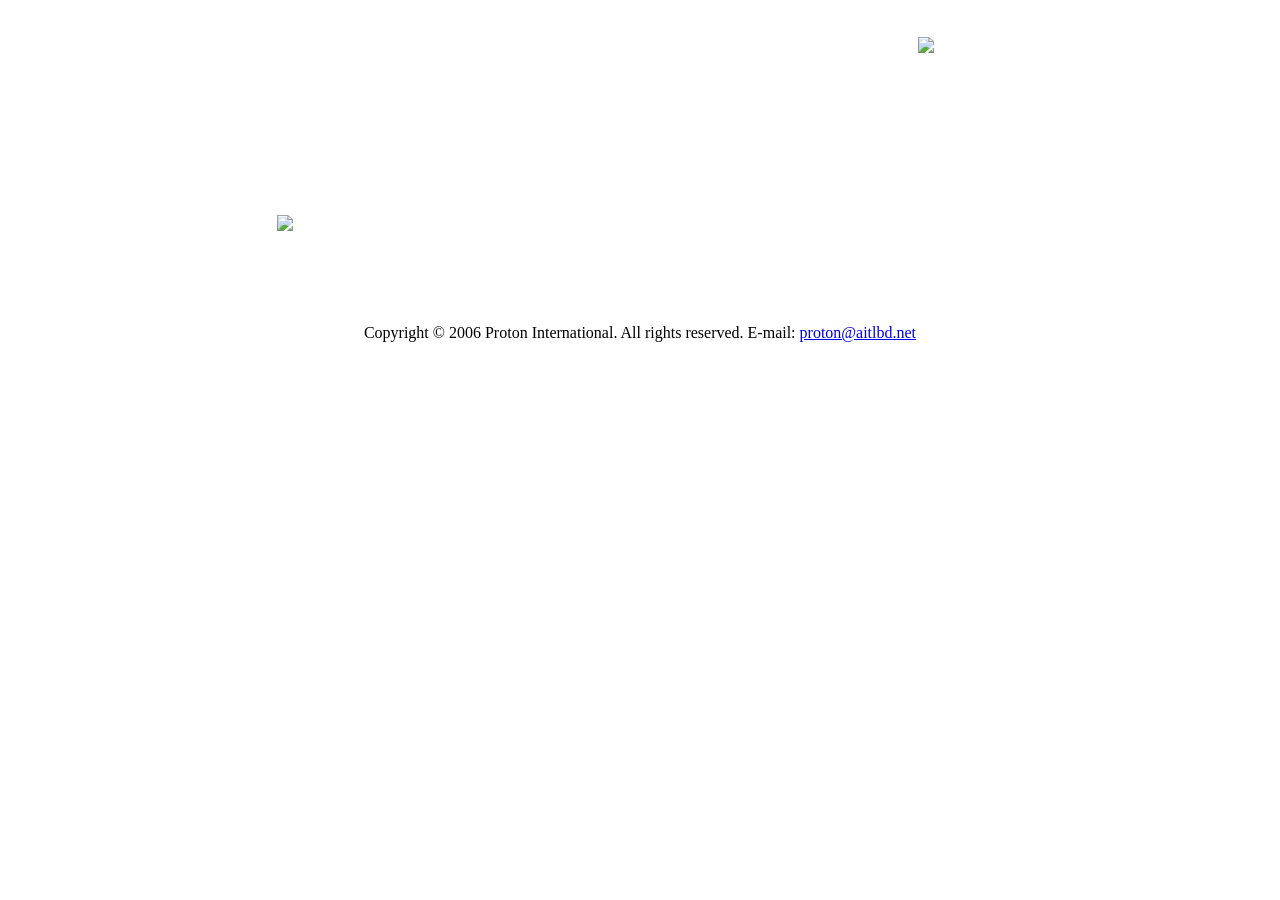
==== about_us.htm @ 235feadc "Add files via upload" ====
<!DOCTYPE HTML PUBLIC "-//W3C//DTD HTML 4.01 Transitional//EN">
<html>
<head>
<title>Proton International.</title>
<meta http-equiv="Content-Type" content="text/html; charset=iso-8859-1">
<LINK href="pic/pifont.css" rel=stylesheet type=text/css>
<SCRIPT language=JavaScript1.2 src="pic/stm31.js" type=text/javascript></SCRIPT>
</head>

<body background="pic/back.gif" bgProperties="fixed" topmargin="0">
<table  background="pic/title2.gif" align="center" cellpadding="0" cellspacing="0" width="727" height="90">
<tr>
<td width="630">&nbsp;</td>
<td><div align="right"><img src="pic/banglaflg.gif"></div></td>
<td width="70">&nbsp;</td>
</tr>
</table>
<table align="center" width="727" cellpadding="0" cellspacing="0">
<tr>
<td width="727" height="10">
<table align="center" cellpadding="0" cellspacing="0" width="720" height="25">
<tr>
<td><div align="center">

      <SCRIPT language=JavaScript1.2 type=text/javascript>
<!--
beginSTM("yfatchr","static","0","0","left","false","false","310","20","0","250","","blank.gif");
beginSTMB("auto","0","0","horizontally","blank.gif","0","0","0","1","#cccccc","","tiled","#000000","1","solid","0","Normal","50","0","0","0","0","0","0","0","#000000","false","#000000","#000000","#000000","none");
appendSTMI("false","|&nbsp;&nbsp;&nbsp;&nbsp;&nbsp;&nbsp;&nbsp;&nbsp;Home&nbsp;&nbsp;&nbsp;&nbsp;&nbsp;&nbsp;|","center","middle","","","-1","-1","0","normal","#BFBFFE","#D0D0FF","","0","-1","-1","blank.gif","blank.gif","0","0","0","","index.htm","_self","Arial","9pt","#006666","normal","normal","none","Arial","9pt","#cc3300","bold","normal","none","0","solid","#0099cc","#0099cc","#000000","#000000","#0099cc","#0099cc","#000000","#000000","","","","tiled","tiled");
appendSTMI("false","|&nbsp;&nbsp;&nbsp;&nbsp;&nbsp;Water&nbsp;Test&nbsp;&nbsp;&nbsp;&nbsp;|","center","middle","","","-1","-1","0","normal","#BFBFFE","#D0D0FF","","0","-1","-1","blank.gif","blank.gif","0","0","0","","watertest.htm","_self","Arial","9pt","#006666","normal","normal","none","Arial","9pt","#cc3300","bold","normal","none","0","solid","#006666","#006666","#006666","#006666","#006666","#006666","#006666","#006666","watertest.htm","blank.gif","fade.gif","tiled","tiled");
appendSTMI("false","|&nbsp;&nbsp;&nbsp;&nbsp;Water&nbsp;Consumption&nbsp;&nbsp;&nbsp;&nbsp;|","center","middle","","","-1","-1","0","normal","#BFBFFE","#D0D0FF","","0","-1","-1","blank.gif","blank.gif","0","0","0","","","_self","Arial","9pt","#006666","normal","normal","none","Arial","9pt","#cc3300","bold","normal","none","0","solid","#000000","#000000","#006666","#006666","#006666","#006666","#006666","#006666","","blank.gif","fade.gif","tiled","tiled");
beginSTMB("auto","5","0","vertically","","0","0","0","1","#ffffff","","tiled","#000000","1","solid","0","Wipe down","20","8","0","0","0","0","0","0","#000000","false","#000000","#000000","#000000","none");
appendSTMI("false","&nbsp;Cold&nbsp;Rolling&nbsp;Mills&nbsp;","left","middle","","","-1","-1","0","normal","#BFBFFE","#D0D0FF","","0","-1","-1","pic/blank.gif","pic/blank.gif","8","0","0","","page.htm","_self","Arial","9pt","#006666","normal","normal","none","Arial","9pt","#cc3300","bold","normal","none","0","none","#cccc00","#cccc00","#cccc00","#cccc00","#cccc00","#cccc00","#cccc00","#cccc00","page.htm","","","tiled","tiled");
appendSTMI("false","&nbsp;Steel&nbsp;Mill&nbsp;","left","middle","","","-1","-1","0","normal","#BFBFFE","#D0D0FF","","0","-1","-1","pic/blank.gif","pic/blank.gif","8","0","0","","page.htm","_self","Arial","9pt","#006666","normal","normal","none","Arial","9pt","#cc3300","bold","normal","none","0","none","#cccc00","#cccc00","#cccc00","#cccc00","#cccc00","#cccc00","#cccc00","#cccc00","page.htm","","","tiled","tiled");
appendSTMI("false","&nbsp;CGL&nbsp;Mills&nbsp;","left","middle","","","-1","-1","0","normal","#BFBFFE","#D0D0FF","","0","-1","-1","pic/blank.gif","pic/blank.gif","8","0","0","","page.htm","_self","Arial","9pt","#006666","normal","normal","none","Arial","9pt","#cc3300","bold","normal","none","0","none","#cccc00","#cccc00","#cccc00","#cccc00","#cccc00","#cccc00","#cccc00","#cccc00","page.htm","","","tiled","tiled");
appendSTMI("false","&nbsp;NOF&nbsp;Mills&nbsp;","left","middle","","","-1","-1","0","normal","#BFBFFE","#D0D0FF","","0","-1","-1","pic/blank.gif","pic/blank.gif","8","0","0","","page.htm","_self","Arial","9pt","#006666","normal","normal","none","Arial","9pt","#cc3300","bold","normal","none","0","none","#cccc00","#cccc00","#cccc00","#cccc00","#cccc00","#cccc00","#cccc00","#cccc00","page.htm","","","tiled","tiled");
appendSTMI("false","&nbsp;Paper&nbsp;Mills&nbsp;","left","middle","","","-1","-1","0","normal","#BFBFFE","#D0D0FF","","0","-1","-1","pic/blank.gif","pic/blank.gif","8","0","0","","page.htm","_self","Arial","9pt","#006666","normal","normal","none","Arial","9pt","#cc3300","bold","normal","none","0","none","#cccc00","#cccc00","#cccc00","#cccc00","#cccc00","#cccc00","#cccc00","#cccc00","page.htm","","","tiled","tiled");
appendSTMI("false","&nbsp;Float&nbsp;Glass&nbsp;Industries&nbsp;","left","middle","","","-1","-1","0","normal","#BFBFFE","#D0D0FF","","0","-1","-1","pic/blank.gif","pic/blank.gif","8","0","0","","page.htm","_self","Arial","9pt","#006666","normal","normal","none","Arial","9pt","#cc3300","bold","normal","none","0","none","#cccc00","#cccc00","#cccc00","#cccc00","#cccc00","#cccc00","#cccc00","#cccc00","page.htm","","","tiled","tiled");
endSTMB();
appendSTMI("false","|&nbsp;&nbsp;&nbsp;&nbsp;&nbsp;Related&nbsp;Links&nbsp;&nbsp;&nbsp;&nbsp;|","center","middle","","","-1","-1","0","normal","#BFBFFE","#D0D0FF","","0","-1","-1","blank.gif","blank.gif","0","0","0","","","_self","Arial","9pt","#006666","normal","normal","none","Arial","9pt","#cc3300","bold","normal","none","0","solid","#000000","#000000","#000000","#000000","#000000","#000000","#000000","#000000","","blank.gif","fade.gif","tiled","tiled");
beginSTMB("auto","5","0","vertically","arrow_r.gif","7","7","0","1","#ffffff","","tiled","#000000","1","solid","0","Wipe down","20","8","0","7","7","0","0","0","#000000","false","#000000","#000000","#000000","none");
appendSTMI("false","Atomic Weight","left","middle","","","-1","-1","0","normal","#BFBFFE","#D0D0FF","","0","-1","-1","pic/blank.gif","pic/blank.gif","8","0","0","","page.htm","_self","Arial","9pt","#006666","normal","normal","none","Arial","9pt","#cc3300","bold","normal","none","0","none","#cccc00","#cccc00","#cccc00","#cccc00","#cccc00","#cccc00","#cccc00","#cccc00","conf_overview.htm","","","tiled","tiled");
appendSTMI("false","Calculation&nbsp;&nbsp;&nbsp;&nbsp;&nbsp;&nbsp;&nbsp;&nbsp;&nbsp;&nbsp;&nbsp;>>","left","middle","","","-1","-1","0","normal","#BFBFFE","#D0D0FF","","0","-1","-1","pic/blank.gif","pic/blank.gif","8","0","0","","","_self","Arial","9pt","#006666","normal","normal","none","Arial","9pt","#cc3300","bold","normal","none","0","none","#cccc00","#cccc00","#cccc00","#cccc00","#cccc00","#cccc00","#cccc00","#cccc00","","","","tiled","tiled");
beginSTMB("auto","0","0","vertically","arrow_r.gif","7","7","0","3","#ffffff","","tiled","#000000","1","solid","0","Normal","50","0","0","7","7","0","0","0","#7f7f7f","false","#000000","#000000","#000000","none");
appendSTMI("false","Dosing&nbsp;Calculation","left","middle","","","-1","-1","0","normal","#BFBFFE","#D0D0FF","","1","-1","-1","blank.gif","blank.gif","-1","-1","0","","watertest.htm","_blank","Arial","9pt","#006666","normal","normal","none","Arial","9pt","#cc3300","bold","normal","none","0","solid","#d6d6ce","#d6d6ce","#d6d6ce","#d6d6ce","#d6d6ce","#d6d6ce","#d6d6ce","#d6d6ce","watertest.htm","","","tiled","tiled");
appendSTMI("false","Volume&nbsp;Calculation","left","middle","","","-1","-1","0","normal","#BFBFFE","#D0D0FF","","1","-1","-1","blank.gif","blank.gif","-1","-1","0","","watertest.htm","_blank","Arial","9pt","#006666","normal","normal","none","Arial","9pt","#cc3300","bold","normal","none","0","solid","#d6d6ce","#d6d6ce","#d6d6ce","#d6d6ce","#d6d6ce","#d6d6ce","#d6d6ce","#d6d6ce","watertest.htm","","","tiled","tiled");
appendSTMI("false","Flow&nbsp;Calculation","left","middle","","","-1","-1","0","normal","#BFBFFE","#D0D0FF","","1","-1","-1","blank.gif","blank.gif","-1","-1","0","","watertest.htm","_blank","Arial","9pt","#006666","normal","normal","none","Arial","9pt","#cc3300","bold","normal","none","0","solid","#d6d6ce","#d6d6ce","#d6d6ce","#d6d6ce","#d6d6ce","#d6d6ce","#d6d6ce","#d6d6ce","watertest.htm","","","tiled","tiled");
appendSTMI("false","Chloridw&nbsp;Calculation","left","middle","","","-1","-1","0","normal","#BFBFFE","#D0D0FF","","1","-1","-1","blank.gif","blank.gif","-1","-1","0","","watertest.htm","_blank","Arial","9pt","#006666","normal","normal","none","Arial","9pt","#cc3300","bold","normal","none","0","solid","#d6d6ce","#d6d6ce","#d6d6ce","#d6d6ce","#d6d6ce","#d6d6ce","#d6d6ce","#d6d6ce","watertest.htm","","","tiled","tiled");
endSTMB();
appendSTMI("false","Converson&nbsp;&nbsp;&nbsp;&nbsp;&nbsp;&nbsp;&nbsp;&nbsp;&nbsp;&nbsp;&nbsp;>>","left","middle","","","-1","-1","0","normal","#BFBFFE","#D0D0FF","","0","-1","-1","pic/blank.gif","pic/blank.gif","8","0","0","","","_self","Arial","9pt","#006666","normal","normal","none","Arial","9pt","#cc3300","bold","normal","none","0","none","#cccc00","#cccc00","#cccc00","#cccc00","#cccc00","#cccc00","#cccc00","#cccc00","","","","tiled","tiled");
beginSTMB("auto","0","0","vertically","","0","0","0","3","#ffffff","","tiled","#000000","1","solid","0","Normal","50","0","0","0","0","0","0","0","#7f7f7f","false","#000000","#000000","#000000","none");
appendSTMI("false","Length&nbsp;Converson","left","middle","","","-1","-1","0","normal","#BFBFFE","#D0D0FF","","1","-1","-1","blank.gif","blank.gif","-1","-1","0","","page.htm","_self","Arial","9pt","#006666","normal","normal","none","Arial","9pt","#cc3300","bold","normal","none","0","solid","#d6d6ce","#d6d6ce","#d6d6ce","#d6d6ce","#d6d6ce","#d6d6ce","#d6d6ce","#d6d6ce","page.htm","","","tiled","tiled");
appendSTMI("false","Area&nbsp;Converson","left","middle","","","-1","-1","0","normal","#BFBFFE","#D0D0FF","","1","-1","-1","blank.gif","blank.gif","-1","-1","0","","page.htm","_self","Arial","9pt","#006666","normal","normal","none","Arial","9pt","#cc3300","bold","normal","none","0","solid","#d6d6ce","#d6d6ce","#d6d6ce","#d6d6ce","#d6d6ce","#d6d6ce","#d6d6ce","#d6d6ce","page.htm","","","tiled","tiled");
appendSTMI("false","Weight&nbsp;Converson","left","middle","","","-1","-1","0","normal","#BFBFFE","#D0D0FF","","1","-1","-1","blank.gif","blank.gif","-1","-1","0","","page.htm","_self","Arial","9pt","#006666","normal","normal","none","Arial","9pt","#cc3300","bold","normal","none","0","solid","#d6d6ce","#d6d6ce","#d6d6ce","#d6d6ce","#d6d6ce","#d6d6ce","#d6d6ce","#d6d6ce","page.htm","","","tiled","tiled");
appendSTMI("false","Volume&nbsp;Converson","left","middle","","","-1","-1","0","normal","#BFBFFE","#D0D0FF","","1","-1","-1","blank.gif","blank.gif","-1","-1","0","","page.htm","_self","Arial","9pt","#006666","normal","normal","none","Arial","9pt","#cc3300","bold","normal","none","0","solid","#d6d6ce","#d6d6ce","#d6d6ce","#d6d6ce","#d6d6ce","#d6d6ce","#d6d6ce","#d6d6ce","page.htm","","","tiled","tiled");
appendSTMI("false","Hydraulic&nbsp;Converson","left","middle","","","-1","-1","0","normal","#BFBFFE","#D0D0FF","","1","-1","-1","blank.gif","blank.gif","-1","-1","0","","page.htm","_self","Arial","9pt","#006666","normal","normal","none","Arial","9pt","#cc3300","bold","normal","none","0","solid","#d6d6ce","#d6d6ce","#d6d6ce","#d6d6ce","#d6d6ce","#d6d6ce","#d6d6ce","#d6d6ce","page.htm","","","tiled","tiled");
appendSTMI("false","Electrick&nbsp;Converson","left","middle","","","-1","-1","0","normal","#BFBFFE","#D0D0FF","","1","-1","-1","blank.gif","blank.gif","-1","-1","0","","page.htm","_self","Arial","9pt","#006666","normal","normal","none","Arial","9pt","#cc3300","bold","normal","none","0","solid","#d6d6ce","#d6d6ce","#d6d6ce","#d6d6ce","#d6d6ce","#d6d6ce","#d6d6ce","#d6d6ce","page.htm","","","tiled","tiled");
endSTMB();
endSTMB();
appendSTMI("false","|&nbsp;&nbsp;&nbsp;&nbsp;Picture&nbsp;Gallery&nbsp;&nbsp;&nbsp;&nbsp;|","center","middle","","","-1","-1","0","normal","#BFBFFE","#D0D0FF","","0","-1","-1","blank.gif","blank.gif","0","0","0","","picture.htm","_self","Arial","9pt","#006666","normal","normal","none","Arial","9pt","#cc3300","bold","normal","none","0","solid","#006666","#006666","#006666","#006666","#006666","#006666","#006666","#006666","picture.htm","blank.gif","fade.gif","tiled","tiled");
appendSTMI("false","|&nbsp;&nbsp;&nbsp;&nbsp;About&nbsp;Us&nbsp;&nbsp;&nbsp;&nbsp;|","center","middle","","","-1","-1","0","normal","#FFCACA","#FFCACA","","0","-1","-1","blank.gif","blank.gif","0","0","0","","","","Arial","9pt","#666666","bold","normal","none","Arial","9pt","#666666","bold","normal","none","0","solid","#006666","#006666","#006666","#006666","#006666","#006666","#006666","#006666","","","","tiled","tiled");
appendSTMI("false","|&nbsp;&nbsp;&nbsp;Contact&nbsp;Us&nbsp;&nbsp;&nbsp;|","center","middle","","","-1","-1","0","normal","#BFBFFE","#D0D0FF","","0","-1","-1","blank.gif","blank.gif","0","0","0","","mailto:proton@aitlbd.net","_self","Arial","9pt","#006666","normal","normal","none","Arial","9pt","#cc3300","bold","normal","none","0","solid","#000000","#000000","#000000","#000000","#000000","#000000","#000000","#000000","mailto:proton@aitlbd.net","blank.gif","fade.gif","tiled","tiled");
endSTMB();
endSTM();
//-->
  </SCRIPT>

</div></td>
</tr>
</table>
</td>
</tr>
<tr><td height="100">&nbsp;</td></tr>
<tr><td><img src="pic/undercon.gif"></td></tr>
<tr><td height="90">&nbsp;</td></tr>
</table>
      <table align="center">
        <tr>
          <td align="center"><div align="center"><Font size="3">Copyright &copy; 2006 Proton International. All rights 
  reserved. E-mail: <a href="mailto:proton@aitlbd.net">proton@aitlbd.net</a></Font></div></td>
        </tr>
      </table>
</body>
</html>
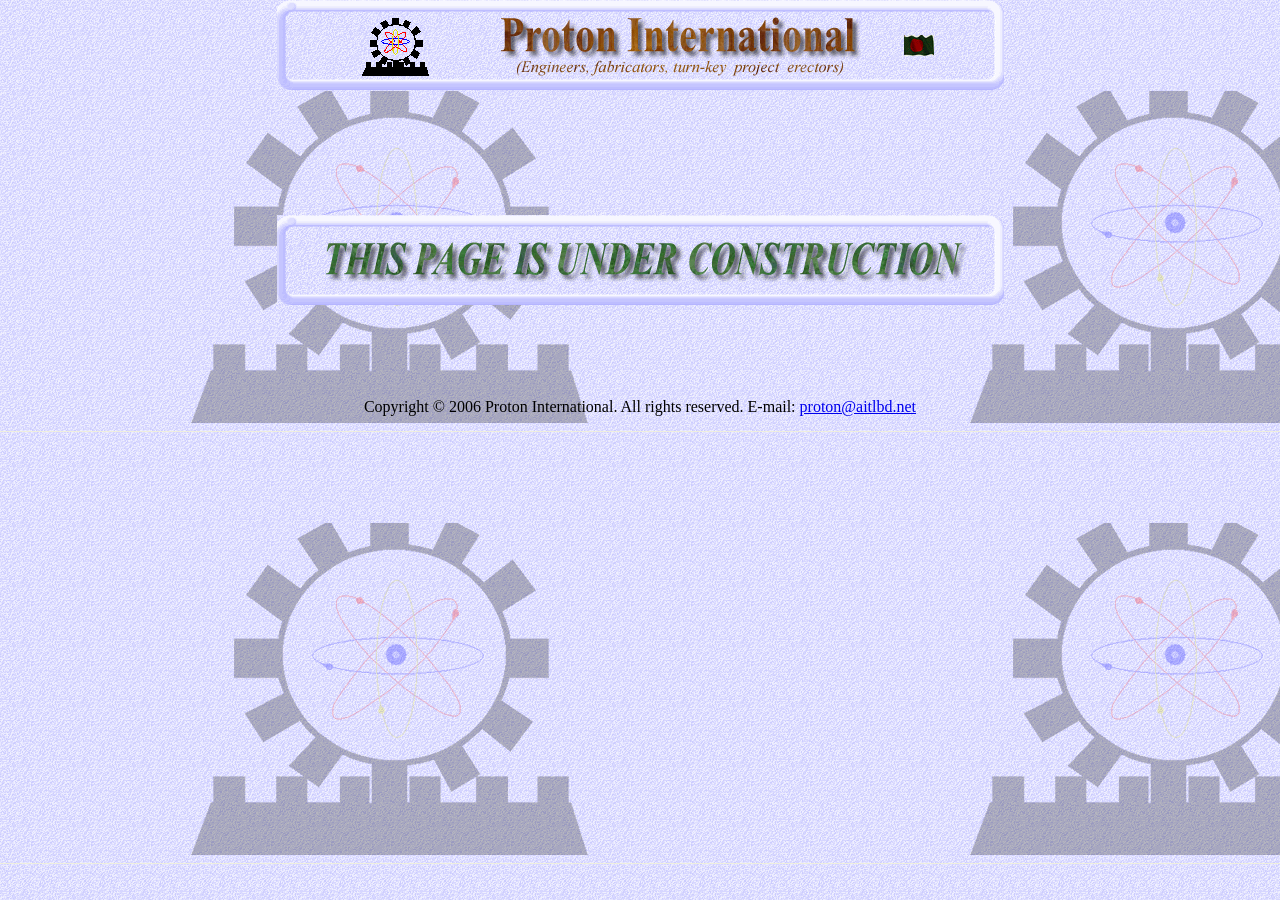
==== commit b21f73c4: "Add files via upload" ====
--- a/about_us.htm
+++ b/about_us.htm
@@ -3,15 +3,15 @@
 <head>
 <title>Proton International.</title>
 <meta http-equiv="Content-Type" content="text/html; charset=iso-8859-1">
-<LINK href="pic/pifont.css" rel=stylesheet type=text/css>
-<SCRIPT language=JavaScript1.2 src="pic/stm31.js" type=text/javascript></SCRIPT>
+<LINK href="pifont.css" rel=stylesheet type=text/css>
+<SCRIPT language=JavaScript1.2 src="stm31.js" type=text/javascript></SCRIPT>
 </head>
 
-<body background="pic/back.gif" bgProperties="fixed" topmargin="0">
-<table  background="pic/title2.gif" align="center" cellpadding="0" cellspacing="0" width="727" height="90">
+<body background="back.gif" bgProperties="fixed" topmargin="0">
+<table  background="title2.gif" align="center" cellpadding="0" cellspacing="0" width="727" height="90">
 <tr>
 <td width="630">&nbsp;</td>
-<td><div align="right"><img src="pic/banglaflg.gif"></div></td>
+<td><div align="right"><img src="banglaflg.gif"></div></td>
 <td width="70">&nbsp;</td>
 </tr>
 </table>
@@ -30,24 +30,24 @@
 appendSTMI("false","|&nbsp;&nbsp;&nbsp;&nbsp;&nbsp;Water&nbsp;Test&nbsp;&nbsp;&nbsp;&nbsp;|","center","middle","","","-1","-1","0","normal","#BFBFFE","#D0D0FF","","0","-1","-1","blank.gif","blank.gif","0","0","0","","watertest.htm","_self","Arial","9pt","#006666","normal","normal","none","Arial","9pt","#cc3300","bold","normal","none","0","solid","#006666","#006666","#006666","#006666","#006666","#006666","#006666","#006666","watertest.htm","blank.gif","fade.gif","tiled","tiled");
 appendSTMI("false","|&nbsp;&nbsp;&nbsp;&nbsp;Water&nbsp;Consumption&nbsp;&nbsp;&nbsp;&nbsp;|","center","middle","","","-1","-1","0","normal","#BFBFFE","#D0D0FF","","0","-1","-1","blank.gif","blank.gif","0","0","0","","","_self","Arial","9pt","#006666","normal","normal","none","Arial","9pt","#cc3300","bold","normal","none","0","solid","#000000","#000000","#006666","#006666","#006666","#006666","#006666","#006666","","blank.gif","fade.gif","tiled","tiled");
 beginSTMB("auto","5","0","vertically","","0","0","0","1","#ffffff","","tiled","#000000","1","solid","0","Wipe down","20","8","0","0","0","0","0","0","#000000","false","#000000","#000000","#000000","none");
-appendSTMI("false","&nbsp;Cold&nbsp;Rolling&nbsp;Mills&nbsp;","left","middle","","","-1","-1","0","normal","#BFBFFE","#D0D0FF","","0","-1","-1","pic/blank.gif","pic/blank.gif","8","0","0","","page.htm","_self","Arial","9pt","#006666","normal","normal","none","Arial","9pt","#cc3300","bold","normal","none","0","none","#cccc00","#cccc00","#cccc00","#cccc00","#cccc00","#cccc00","#cccc00","#cccc00","page.htm","","","tiled","tiled");
-appendSTMI("false","&nbsp;Steel&nbsp;Mill&nbsp;","left","middle","","","-1","-1","0","normal","#BFBFFE","#D0D0FF","","0","-1","-1","pic/blank.gif","pic/blank.gif","8","0","0","","page.htm","_self","Arial","9pt","#006666","normal","normal","none","Arial","9pt","#cc3300","bold","normal","none","0","none","#cccc00","#cccc00","#cccc00","#cccc00","#cccc00","#cccc00","#cccc00","#cccc00","page.htm","","","tiled","tiled");
-appendSTMI("false","&nbsp;CGL&nbsp;Mills&nbsp;","left","middle","","","-1","-1","0","normal","#BFBFFE","#D0D0FF","","0","-1","-1","pic/blank.gif","pic/blank.gif","8","0","0","","page.htm","_self","Arial","9pt","#006666","normal","normal","none","Arial","9pt","#cc3300","bold","normal","none","0","none","#cccc00","#cccc00","#cccc00","#cccc00","#cccc00","#cccc00","#cccc00","#cccc00","page.htm","","","tiled","tiled");
-appendSTMI("false","&nbsp;NOF&nbsp;Mills&nbsp;","left","middle","","","-1","-1","0","normal","#BFBFFE","#D0D0FF","","0","-1","-1","pic/blank.gif","pic/blank.gif","8","0","0","","page.htm","_self","Arial","9pt","#006666","normal","normal","none","Arial","9pt","#cc3300","bold","normal","none","0","none","#cccc00","#cccc00","#cccc00","#cccc00","#cccc00","#cccc00","#cccc00","#cccc00","page.htm","","","tiled","tiled");
-appendSTMI("false","&nbsp;Paper&nbsp;Mills&nbsp;","left","middle","","","-1","-1","0","normal","#BFBFFE","#D0D0FF","","0","-1","-1","pic/blank.gif","pic/blank.gif","8","0","0","","page.htm","_self","Arial","9pt","#006666","normal","normal","none","Arial","9pt","#cc3300","bold","normal","none","0","none","#cccc00","#cccc00","#cccc00","#cccc00","#cccc00","#cccc00","#cccc00","#cccc00","page.htm","","","tiled","tiled");
-appendSTMI("false","&nbsp;Float&nbsp;Glass&nbsp;Industries&nbsp;","left","middle","","","-1","-1","0","normal","#BFBFFE","#D0D0FF","","0","-1","-1","pic/blank.gif","pic/blank.gif","8","0","0","","page.htm","_self","Arial","9pt","#006666","normal","normal","none","Arial","9pt","#cc3300","bold","normal","none","0","none","#cccc00","#cccc00","#cccc00","#cccc00","#cccc00","#cccc00","#cccc00","#cccc00","page.htm","","","tiled","tiled");
+appendSTMI("false","&nbsp;Cold&nbsp;Rolling&nbsp;Mills&nbsp;","left","middle","","","-1","-1","0","normal","#BFBFFE","#D0D0FF","","0","-1","-1","blank.gif","blank.gif","8","0","0","","page.htm","_self","Arial","9pt","#006666","normal","normal","none","Arial","9pt","#cc3300","bold","normal","none","0","none","#cccc00","#cccc00","#cccc00","#cccc00","#cccc00","#cccc00","#cccc00","#cccc00","page.htm","","","tiled","tiled");
+appendSTMI("false","&nbsp;Steel&nbsp;Mill&nbsp;","left","middle","","","-1","-1","0","normal","#BFBFFE","#D0D0FF","","0","-1","-1","blank.gif","blank.gif","8","0","0","","page.htm","_self","Arial","9pt","#006666","normal","normal","none","Arial","9pt","#cc3300","bold","normal","none","0","none","#cccc00","#cccc00","#cccc00","#cccc00","#cccc00","#cccc00","#cccc00","#cccc00","page.htm","","","tiled","tiled");
+appendSTMI("false","&nbsp;CGL&nbsp;Mills&nbsp;","left","middle","","","-1","-1","0","normal","#BFBFFE","#D0D0FF","","0","-1","-1","blank.gif","blank.gif","8","0","0","","page.htm","_self","Arial","9pt","#006666","normal","normal","none","Arial","9pt","#cc3300","bold","normal","none","0","none","#cccc00","#cccc00","#cccc00","#cccc00","#cccc00","#cccc00","#cccc00","#cccc00","page.htm","","","tiled","tiled");
+appendSTMI("false","&nbsp;NOF&nbsp;Mills&nbsp;","left","middle","","","-1","-1","0","normal","#BFBFFE","#D0D0FF","","0","-1","-1","blank.gif","blank.gif","8","0","0","","page.htm","_self","Arial","9pt","#006666","normal","normal","none","Arial","9pt","#cc3300","bold","normal","none","0","none","#cccc00","#cccc00","#cccc00","#cccc00","#cccc00","#cccc00","#cccc00","#cccc00","page.htm","","","tiled","tiled");
+appendSTMI("false","&nbsp;Paper&nbsp;Mills&nbsp;","left","middle","","","-1","-1","0","normal","#BFBFFE","#D0D0FF","","0","-1","-1","blank.gif","blank.gif","8","0","0","","page.htm","_self","Arial","9pt","#006666","normal","normal","none","Arial","9pt","#cc3300","bold","normal","none","0","none","#cccc00","#cccc00","#cccc00","#cccc00","#cccc00","#cccc00","#cccc00","#cccc00","page.htm","","","tiled","tiled");
+appendSTMI("false","&nbsp;Float&nbsp;Glass&nbsp;Industries&nbsp;","left","middle","","","-1","-1","0","normal","#BFBFFE","#D0D0FF","","0","-1","-1","blank.gif","blank.gif","8","0","0","","page.htm","_self","Arial","9pt","#006666","normal","normal","none","Arial","9pt","#cc3300","bold","normal","none","0","none","#cccc00","#cccc00","#cccc00","#cccc00","#cccc00","#cccc00","#cccc00","#cccc00","page.htm","","","tiled","tiled");
 endSTMB();
 appendSTMI("false","|&nbsp;&nbsp;&nbsp;&nbsp;&nbsp;Related&nbsp;Links&nbsp;&nbsp;&nbsp;&nbsp;|","center","middle","","","-1","-1","0","normal","#BFBFFE","#D0D0FF","","0","-1","-1","blank.gif","blank.gif","0","0","0","","","_self","Arial","9pt","#006666","normal","normal","none","Arial","9pt","#cc3300","bold","normal","none","0","solid","#000000","#000000","#000000","#000000","#000000","#000000","#000000","#000000","","blank.gif","fade.gif","tiled","tiled");
 beginSTMB("auto","5","0","vertically","arrow_r.gif","7","7","0","1","#ffffff","","tiled","#000000","1","solid","0","Wipe down","20","8","0","7","7","0","0","0","#000000","false","#000000","#000000","#000000","none");
-appendSTMI("false","Atomic Weight","left","middle","","","-1","-1","0","normal","#BFBFFE","#D0D0FF","","0","-1","-1","pic/blank.gif","pic/blank.gif","8","0","0","","page.htm","_self","Arial","9pt","#006666","normal","normal","none","Arial","9pt","#cc3300","bold","normal","none","0","none","#cccc00","#cccc00","#cccc00","#cccc00","#cccc00","#cccc00","#cccc00","#cccc00","conf_overview.htm","","","tiled","tiled");
-appendSTMI("false","Calculation&nbsp;&nbsp;&nbsp;&nbsp;&nbsp;&nbsp;&nbsp;&nbsp;&nbsp;&nbsp;&nbsp;>>","left","middle","","","-1","-1","0","normal","#BFBFFE","#D0D0FF","","0","-1","-1","pic/blank.gif","pic/blank.gif","8","0","0","","","_self","Arial","9pt","#006666","normal","normal","none","Arial","9pt","#cc3300","bold","normal","none","0","none","#cccc00","#cccc00","#cccc00","#cccc00","#cccc00","#cccc00","#cccc00","#cccc00","","","","tiled","tiled");
+appendSTMI("false","Atomic Weight","left","middle","","","-1","-1","0","normal","#BFBFFE","#D0D0FF","","0","-1","-1","blank.gif","blank.gif","8","0","0","","page.htm","_self","Arial","9pt","#006666","normal","normal","none","Arial","9pt","#cc3300","bold","normal","none","0","none","#cccc00","#cccc00","#cccc00","#cccc00","#cccc00","#cccc00","#cccc00","#cccc00","conf_overview.htm","","","tiled","tiled");
+appendSTMI("false","Calculation&nbsp;&nbsp;&nbsp;&nbsp;&nbsp;&nbsp;&nbsp;&nbsp;&nbsp;&nbsp;&nbsp;>>","left","middle","","","-1","-1","0","normal","#BFBFFE","#D0D0FF","","0","-1","-1","blank.gif","blank.gif","8","0","0","","","_self","Arial","9pt","#006666","normal","normal","none","Arial","9pt","#cc3300","bold","normal","none","0","none","#cccc00","#cccc00","#cccc00","#cccc00","#cccc00","#cccc00","#cccc00","#cccc00","","","","tiled","tiled");
 beginSTMB("auto","0","0","vertically","arrow_r.gif","7","7","0","3","#ffffff","","tiled","#000000","1","solid","0","Normal","50","0","0","7","7","0","0","0","#7f7f7f","false","#000000","#000000","#000000","none");
 appendSTMI("false","Dosing&nbsp;Calculation","left","middle","","","-1","-1","0","normal","#BFBFFE","#D0D0FF","","1","-1","-1","blank.gif","blank.gif","-1","-1","0","","watertest.htm","_blank","Arial","9pt","#006666","normal","normal","none","Arial","9pt","#cc3300","bold","normal","none","0","solid","#d6d6ce","#d6d6ce","#d6d6ce","#d6d6ce","#d6d6ce","#d6d6ce","#d6d6ce","#d6d6ce","watertest.htm","","","tiled","tiled");
 appendSTMI("false","Volume&nbsp;Calculation","left","middle","","","-1","-1","0","normal","#BFBFFE","#D0D0FF","","1","-1","-1","blank.gif","blank.gif","-1","-1","0","","watertest.htm","_blank","Arial","9pt","#006666","normal","normal","none","Arial","9pt","#cc3300","bold","normal","none","0","solid","#d6d6ce","#d6d6ce","#d6d6ce","#d6d6ce","#d6d6ce","#d6d6ce","#d6d6ce","#d6d6ce","watertest.htm","","","tiled","tiled");
 appendSTMI("false","Flow&nbsp;Calculation","left","middle","","","-1","-1","0","normal","#BFBFFE","#D0D0FF","","1","-1","-1","blank.gif","blank.gif","-1","-1","0","","watertest.htm","_blank","Arial","9pt","#006666","normal","normal","none","Arial","9pt","#cc3300","bold","normal","none","0","solid","#d6d6ce","#d6d6ce","#d6d6ce","#d6d6ce","#d6d6ce","#d6d6ce","#d6d6ce","#d6d6ce","watertest.htm","","","tiled","tiled");
 appendSTMI("false","Chloridw&nbsp;Calculation","left","middle","","","-1","-1","0","normal","#BFBFFE","#D0D0FF","","1","-1","-1","blank.gif","blank.gif","-1","-1","0","","watertest.htm","_blank","Arial","9pt","#006666","normal","normal","none","Arial","9pt","#cc3300","bold","normal","none","0","solid","#d6d6ce","#d6d6ce","#d6d6ce","#d6d6ce","#d6d6ce","#d6d6ce","#d6d6ce","#d6d6ce","watertest.htm","","","tiled","tiled");
 endSTMB();
-appendSTMI("false","Converson&nbsp;&nbsp;&nbsp;&nbsp;&nbsp;&nbsp;&nbsp;&nbsp;&nbsp;&nbsp;&nbsp;>>","left","middle","","","-1","-1","0","normal","#BFBFFE","#D0D0FF","","0","-1","-1","pic/blank.gif","pic/blank.gif","8","0","0","","","_self","Arial","9pt","#006666","normal","normal","none","Arial","9pt","#cc3300","bold","normal","none","0","none","#cccc00","#cccc00","#cccc00","#cccc00","#cccc00","#cccc00","#cccc00","#cccc00","","","","tiled","tiled");
+appendSTMI("false","Converson&nbsp;&nbsp;&nbsp;&nbsp;&nbsp;&nbsp;&nbsp;&nbsp;&nbsp;&nbsp;&nbsp;>>","left","middle","","","-1","-1","0","normal","#BFBFFE","#D0D0FF","","0","-1","-1","blank.gif","blank.gif","8","0","0","","","_self","Arial","9pt","#006666","normal","normal","none","Arial","9pt","#cc3300","bold","normal","none","0","none","#cccc00","#cccc00","#cccc00","#cccc00","#cccc00","#cccc00","#cccc00","#cccc00","","","","tiled","tiled");
 beginSTMB("auto","0","0","vertically","","0","0","0","3","#ffffff","","tiled","#000000","1","solid","0","Normal","50","0","0","0","0","0","0","0","#7f7f7f","false","#000000","#000000","#000000","none");
 appendSTMI("false","Length&nbsp;Converson","left","middle","","","-1","-1","0","normal","#BFBFFE","#D0D0FF","","1","-1","-1","blank.gif","blank.gif","-1","-1","0","","page.htm","_self","Arial","9pt","#006666","normal","normal","none","Arial","9pt","#cc3300","bold","normal","none","0","solid","#d6d6ce","#d6d6ce","#d6d6ce","#d6d6ce","#d6d6ce","#d6d6ce","#d6d6ce","#d6d6ce","page.htm","","","tiled","tiled");
 appendSTMI("false","Area&nbsp;Converson","left","middle","","","-1","-1","0","normal","#BFBFFE","#D0D0FF","","1","-1","-1","blank.gif","blank.gif","-1","-1","0","","page.htm","_self","Arial","9pt","#006666","normal","normal","none","Arial","9pt","#cc3300","bold","normal","none","0","solid","#d6d6ce","#d6d6ce","#d6d6ce","#d6d6ce","#d6d6ce","#d6d6ce","#d6d6ce","#d6d6ce","page.htm","","","tiled","tiled");
@@ -71,7 +71,7 @@
 </td>
 </tr>
 <tr><td height="100">&nbsp;</td></tr>
-<tr><td><img src="pic/undercon.gif"></td></tr>
+<tr><td><img src="undercon.gif"></td></tr>
 <tr><td height="90">&nbsp;</td></tr>
 </table>
       <table align="center">
